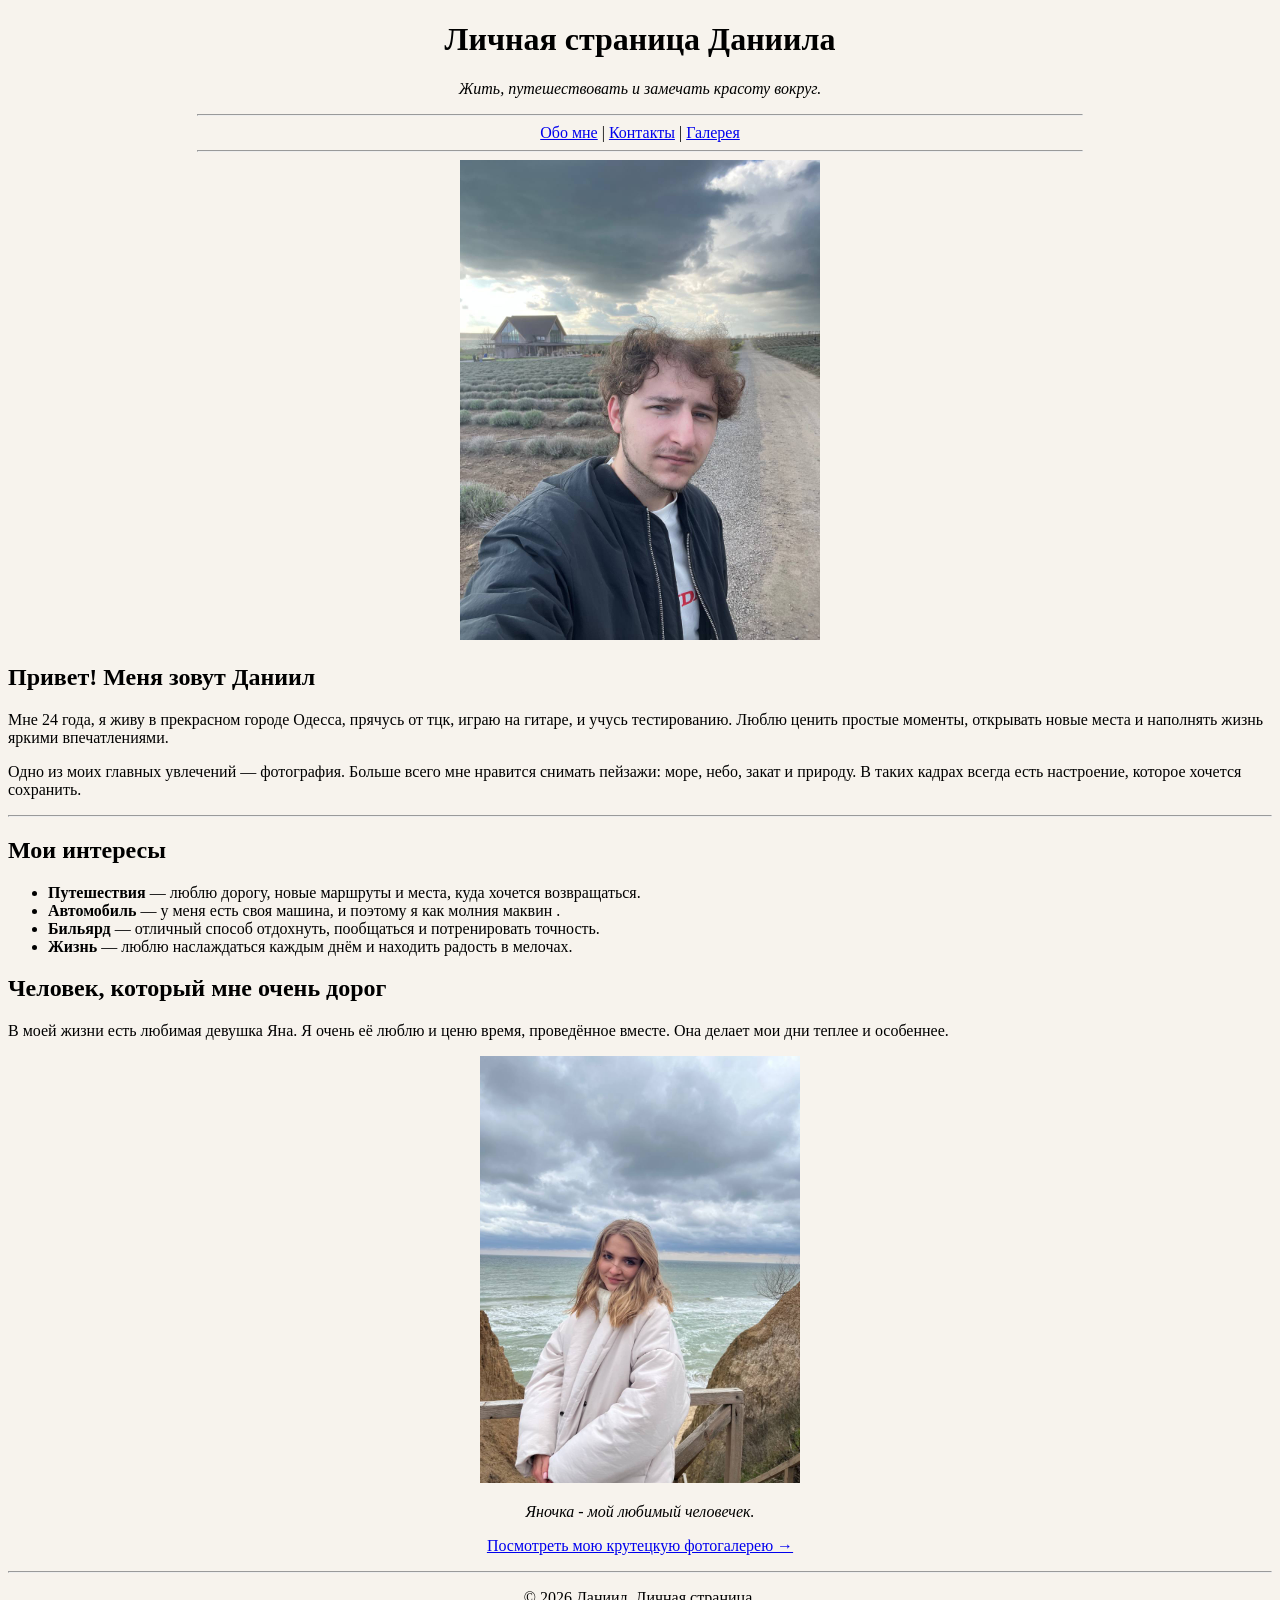
==== HTML/index.html @ 9c4091ab "https://github.com/daniilbondar999-ui/MANUAAAAALLQAAAAAAA/tree/master/LESSON%201" ====
<!DOCTYPE html>
<html lang="ru">
<head>
    <meta charset="UTF-8">
    <meta name="viewport" content="width=device-width, initial-scale=1.0">
    <title>Даниил | Моя страница</title>
</head>
<body bgcolor="#f7f3ed">
    <header>
        <center>
            <h1>Личная страница Даниила</h1>
            <p><i>Жить, путешествовать и замечать красоту вокруг.</i></p>
            <hr width="70%">
            <nav>
                <a href="index.html">Обо мне</a> |
                <a href="pages/contact.html">Контакты</a> |
                <a href="pages/gallery.html">Галерея</a>
            </nav>
            <hr width="70%">
        </center>
    </header>

    <main>
        <center>
            <img src="photo/photo_2026-08-05_18-13-37.jpg" alt="Даниил на лавандовом поле" width="360">
        </center>

        <section>
            <h2>Привет! Меня зовут Даниил</h2>
            <p>Мне 24 года, я живу в прекрасном городе Одесса, прячусь от тцк, играю на гитаре, и учусь тестированию. Люблю ценить простые моменты, открывать новые места и наполнять жизнь яркими впечатлениями.</p>
            <p>Одно из моих главных увлечений — фотография. Больше всего мне нравится снимать пейзажи: море, небо, закат и природу. В таких кадрах всегда есть настроение, которое хочется сохранить.</p>
        </section>

        <hr>

        <section>
            <h2>Мои интересы</h2>
            <ul>
                <li><strong>Путешествия</strong> — люблю дорогу, новые маршруты и места, куда хочется возвращаться.</li>
                <li><strong>Автомобиль</strong> — у меня есть своя машина, и поэтому я как молния маквин .</li>
                <li><strong>Бильярд</strong> — отличный способ отдохнуть, пообщаться и потренировать точность.</li>
                <li><strong>Жизнь</strong> — люблю наслаждаться каждым днём и находить радость в мелочах.</li>
            </ul>
        </section>

        <section>
            <h2>Человек, который мне очень дорог</h2>
            <p>В моей жизни есть любимая девушка Яна. Я очень её люблю и ценю время, проведённое вместе. Она делает мои дни теплее и особеннее.</p>
            <center>
                <img src="photo/photo_2026-08-05_18-13-54.jpg" alt="Яна у моря" width="320">
                <p><i>Яночка - мой любимый человечек.</i></p>
            </center>
        </section>

        <center>
            <p><a href="pages/gallery.html">Посмотреть мою крутецкую фотогалерею →</a></p>
        </center>
    </main>

    <footer>
        <hr>
        <center><p>© 2026 Даниил. Личная страница.</p></center>
    </footer>
</body>
</html>
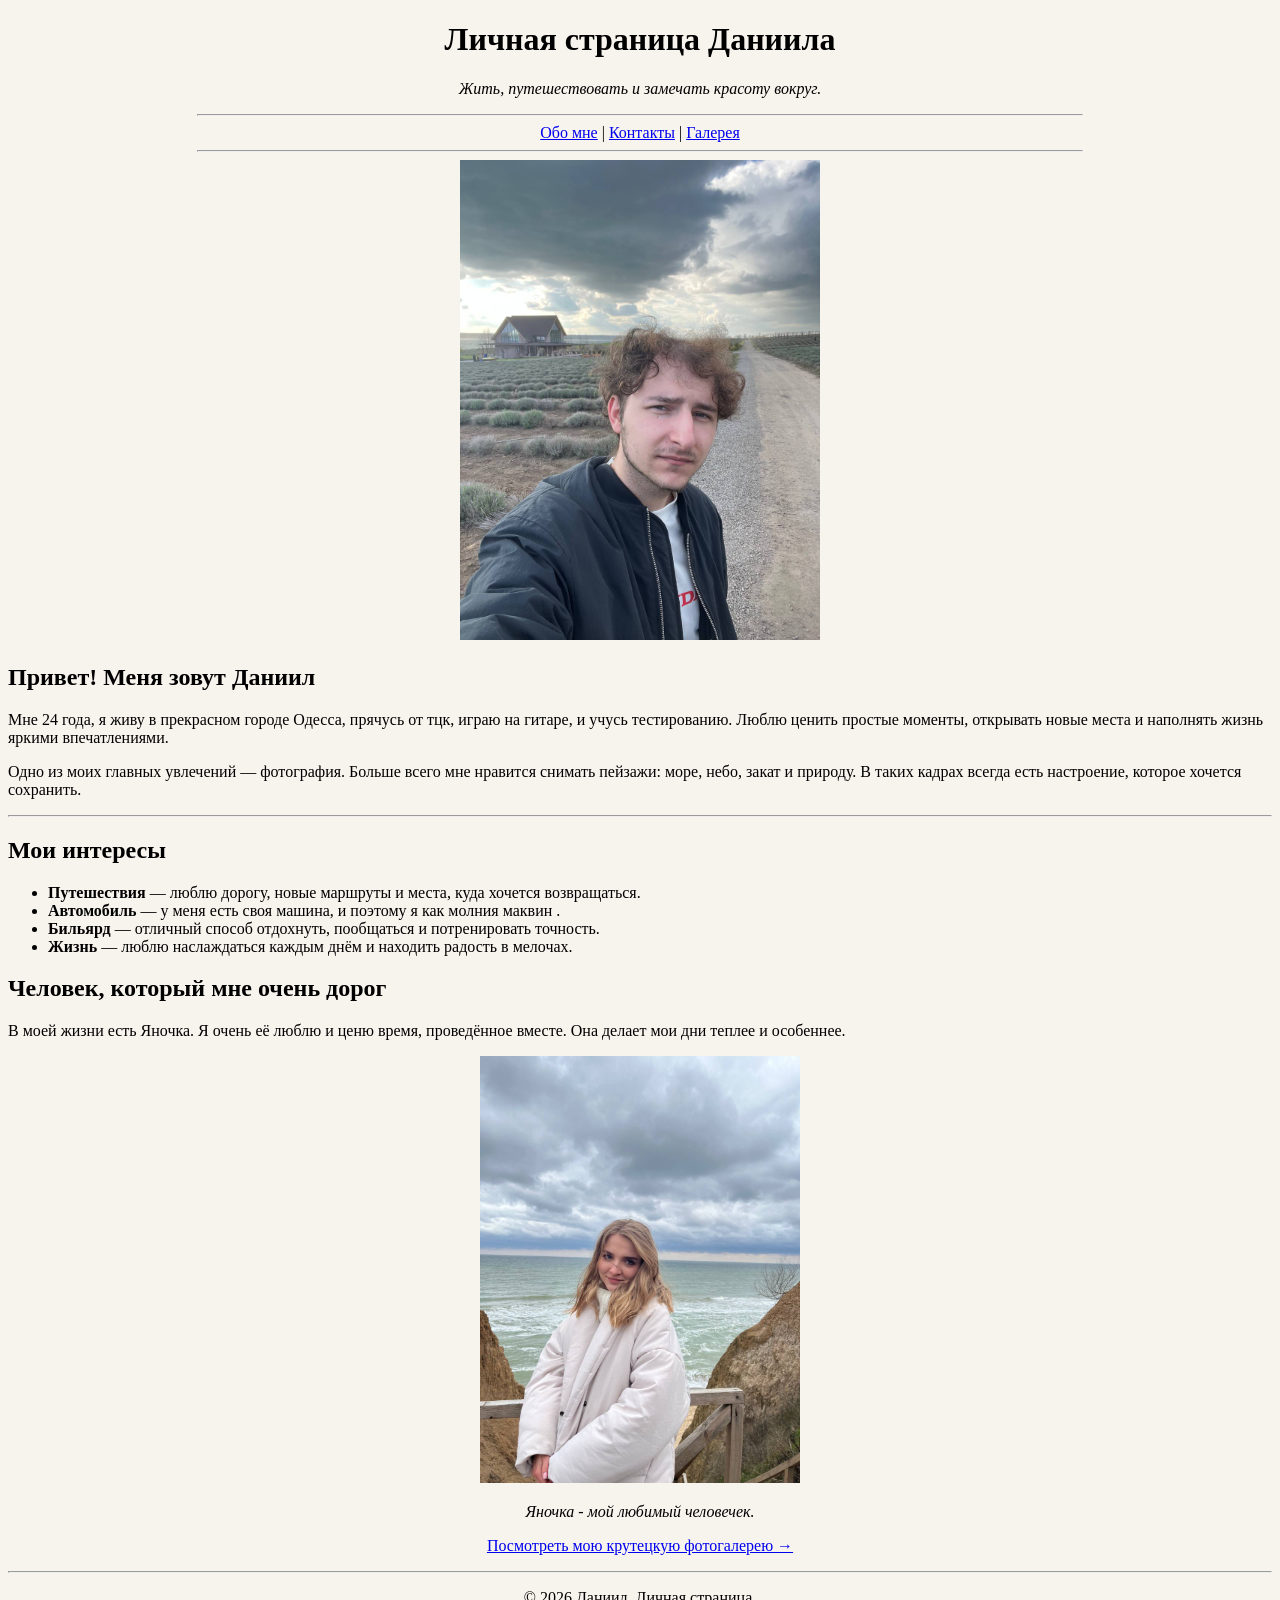
==== commit 1b54a7f5: "Обновил текст на личной странице" ====
--- a/HTML/index.html
+++ b/HTML/index.html
@@ -45,7 +45,7 @@
 
         <section>
             <h2>Человек, который мне очень дорог</h2>
-            <p>В моей жизни есть любимая девушка Яна. Я очень её люблю и ценю время, проведённое вместе. Она делает мои дни теплее и особеннее.</p>
+            <p>В моей жизни есть Яночка. Я очень её люблю и ценю время, проведённое вместе. Она делает мои дни теплее и особеннее.</p>
             <center>
                 <img src="photo/photo_2026-08-05_18-13-54.jpg" alt="Яна у моря" width="320">
                 <p><i>Яночка - мой любимый человечек.</i></p>
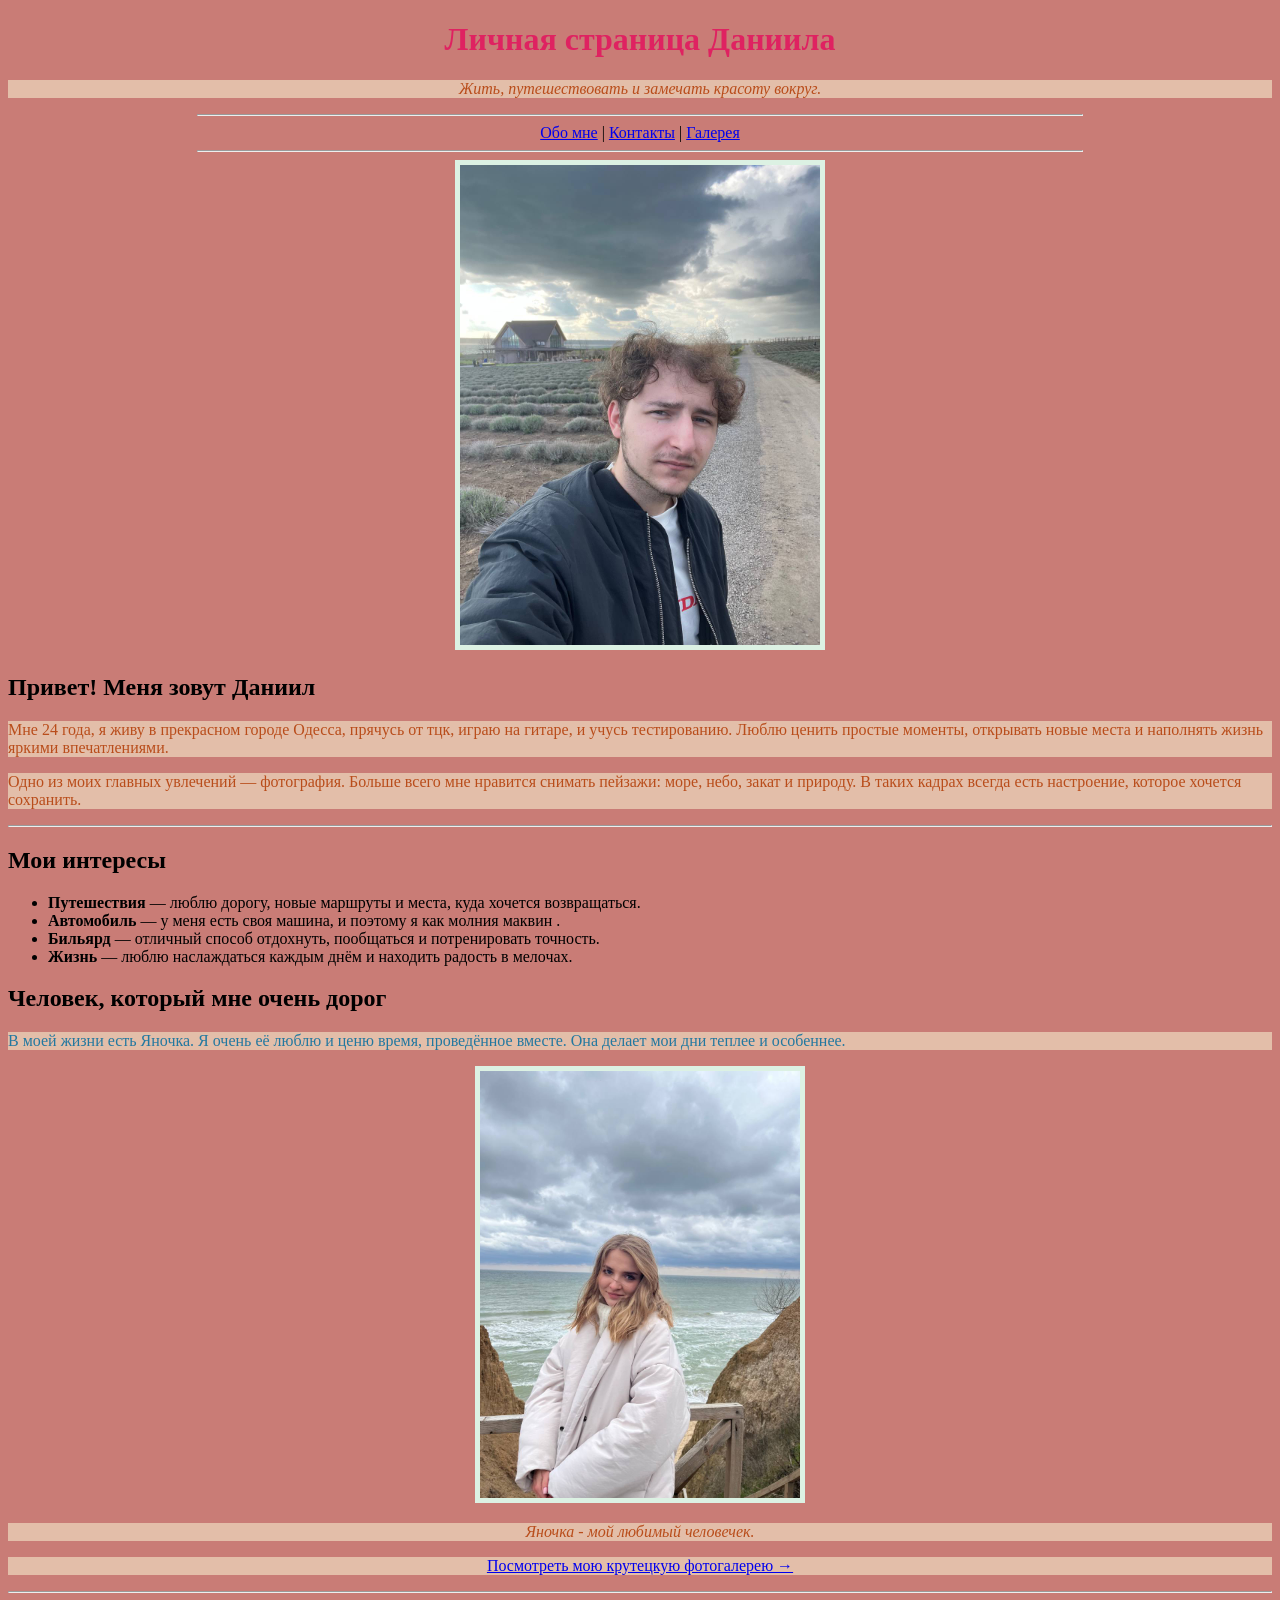
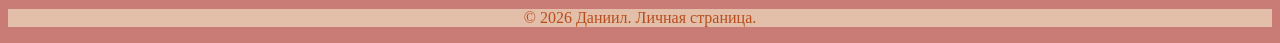
==== commit 1af2fed1: "Добавил стили CSS для личной страницы" ====
--- a/HTML/index.html
+++ b/HTML/index.html
@@ -4,6 +4,8 @@
     <meta charset="UTF-8">
     <meta name="viewport" content="width=device-width, initial-scale=1.0">
     <title>Даниил | Моя страница</title>
+    <link rel="stylesheet" href="styles.css">
+
 </head>
 <body bgcolor="#f7f3ed">
     <header>
@@ -45,7 +47,7 @@
 
         <section>
             <h2>Человек, который мне очень дорог</h2>
-            <p>В моей жизни есть Яночка. Я очень её люблю и ценю время, проведённое вместе. Она делает мои дни теплее и особеннее.</p>
+            <p id="aboutme"> В моей жизни есть Яночка. Я очень её люблю и ценю время, проведённое вместе. Она делает мои дни теплее и особеннее.</p>
             <center>
                 <img src="photo/photo_2026-08-05_18-13-54.jpg" alt="Яна у моря" width="320">
                 <p><i>Яночка - мой любимый человечек.</i></p>
--- a/HTML/styles.css
+++ b/HTML/styles.css
@@ -0,0 +1,9 @@
+h1 {
+    color:rgb(223, 34, 97)
+}
+p {color:rgb(185, 77, 27);
+background-color: rgba(238, 217, 189, 0.712)}
+
+body{background-color: rgb(201, 124, 118); }
+#aboutme {color: rgb(34, 120, 160);}
+img {border:5px solid rgb(220, 241, 227)}
